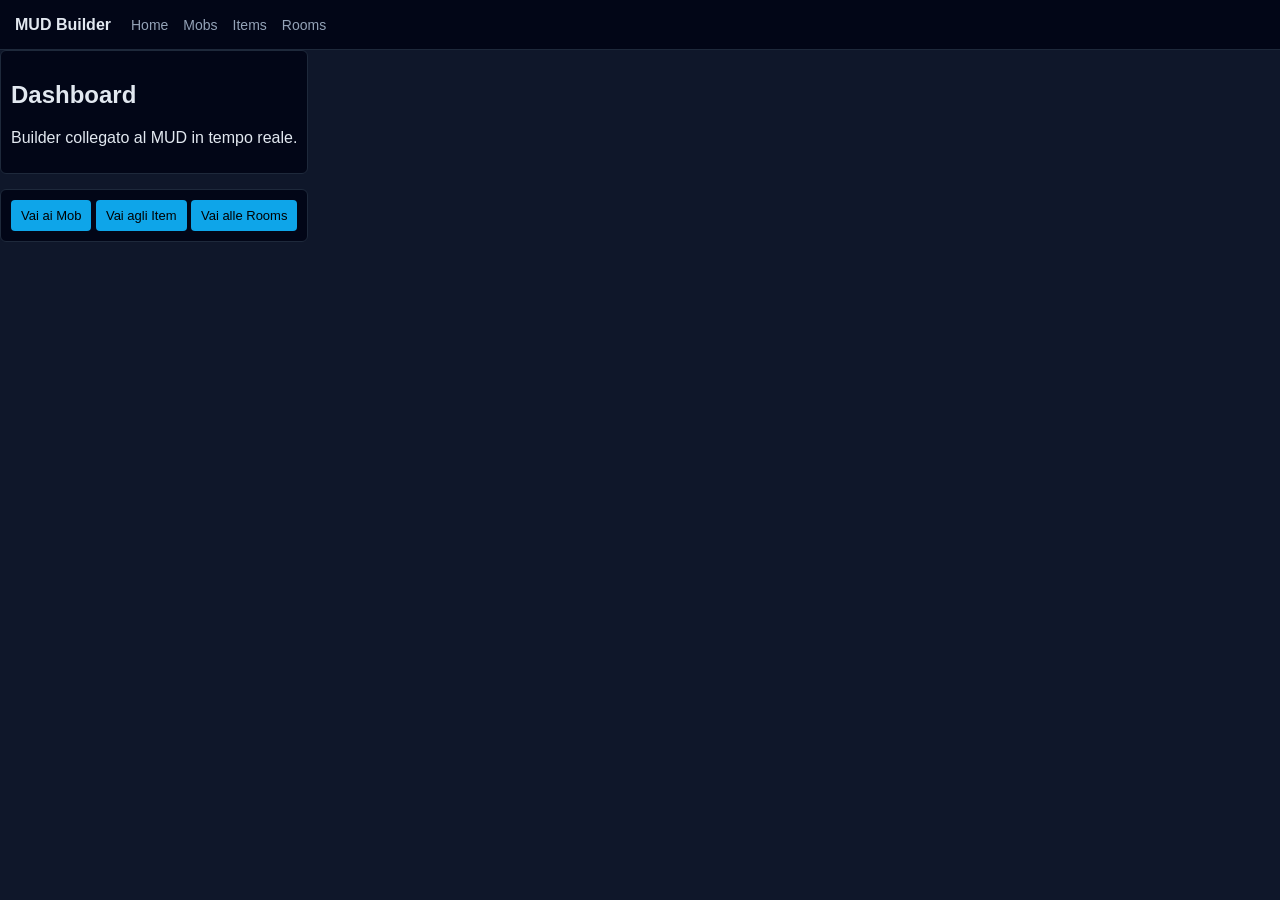
==== builder 2.0/ui/index.html @ fe12fef4 "feat(builder): complete room system with visual map editor - Added full room backend (GET/POST rooms" ====
<!DOCTYPE html>
<html lang="it">
<head>
    <meta charset="UTF-8">
    <title>MUD Builder</title>
    <link rel="stylesheet" href="css/style.css">
</head>

<body>

    <!-- NAVBAR -->
    <div class="navbar">
        <h1>MUD Builder</h1>

        <a href="#" onclick="showPage('dashboard')">Home</a>
        <a href="#" onclick="showPage('mobs')">Mobs</a>
        <a href="#" onclick="showPage('items')">Items</a>
        <a href="#" onclick="showPage('rooms')">Rooms</a>
    </div>

    <!-- APP CONTAINER -->
    <div class="app">

        <!-- ===================== -->
        <!-- DASHBOARD -->
        <!-- ===================== -->
        <div id="dashboard" class="page">

            <div class="panel">
                <h2>Dashboard</h2>
                <p>Builder collegato al MUD in tempo reale.</p>
            </div>

            <div class="panel">
                <button class="add" onclick="showPage('mobs')">Vai ai Mob</button>
                <button class="add" onclick="showPage('items')">Vai agli Item</button>
                <button class="add" onclick="showPage('rooms')">Vai alle Rooms</button>
            </div>

        </div>

        <!-- ===================== -->
        <!-- MOBS -->
        <!-- ===================== -->
        <div id="mobs" class="page" style="display:none">

            <div class="sidebar">
                <h2>Mobs</h2>
                <button class="add" onclick="newMob()">+ Nuovo</button>
                <div id="mobList"></div>
            </div>

            <div class="editor">

                <h2>Mob Editor</h2>

                <input id="mob_name" placeholder="Nome">
                <input id="mob_hp" type="number" placeholder="HP">
                <input id="mob_damage" type="number" placeholder="Damage">
                <input id="mob_xp" type="number" placeholder="XP">

                <h3>Loot</h3>
                <div id="mob_loot"></div>
                <button class="add" onclick="addLoot()">+ Loot</button>

                <br>

                <button class="save" onclick="saveMob()">💾 Salva</button>
                <button class="delete" onclick="deleteMob()">🗑 Elimina</button>

            </div>

        </div>

        <!-- ===================== -->
        <!-- ITEMS -->
        <!-- ===================== -->
        <div id="items" class="page" style="display:none">

            <div class="sidebar">
                <h2>Items</h2>
                <button class="add" onclick="newItem()">+ Nuovo</button>
                <div id="itemList"></div>
            </div>

            <div class="editor">

                <h2>Item Editor</h2>

                <input id="item_name" placeholder="name">
                <input id="item_display_name" placeholder="Display Name">

                <select id="item_type">
                    <option value="misc">Misc</option>
                    <option value="weapon">Weapon</option>
                    <option value="armor">Armor</option>
                    <option value="consumable">Consumable</option>
                </select>

                <input id="item_value" type="number" placeholder="Value">

                <br>

                <button class="save" onclick="saveItem()">💾 Salva</button>
                <button class="delete" onclick="deleteItem()">🗑 Elimina</button>

            </div>

        </div>

        <!-- ===================== -->
        <!-- ROOMS (PRO) -->
        <!-- ===================== -->
        <div id="rooms" class="page" style="display:none">

            <div class="sidebar">
                <h2>Rooms</h2>

                <button class="add" onclick="newRoom()">+ Nuova</button>
                <button class="secondary" onclick="autoLayout()">Auto Layout</button>
                <button class="save" onclick="saveRooms()">💾 Salva</button>

                <div id="roomList"></div>
            </div>

            <div class="editor">

                <h2>Room Editor</h2>

                <!-- BASE -->
                <div class="panel">
                    <h3>Base</h3>
                    <input id="room_vnum" placeholder="VNUM">
                    <input id="room_name" placeholder="Nome">
                    <input id="room_zone" placeholder="Zona">
                </div>

                <!-- DESCRIPTIONS -->
                <div class="panel">
                    <h3>Descrizioni</h3>
                    <input id="room_short" placeholder="Short description">
                    <textarea id="room_long" placeholder="Long description"></textarea>
                </div>

                <!-- EXITS -->
                <div class="panel">
                    <h3>Exits</h3>
                    <div id="exitsContainer"></div>
                </div>

                <!-- MAP -->
                <div class="panel">
                    <h3>Mappa</h3>
                    <canvas id="mapCanvas" width="900" height="500"></canvas>
                </div>

            </div>

        </div>

    </div>

    <!-- ===================== -->
    <!-- SCRIPTS -->
    <!-- ===================== -->
    <script src="js/mobs.js"></script>
    <script src="js/items.js"></script>
    <script src="js/rooms.js"></script>

    <script>
        function showPage(page) {
            document.querySelectorAll(".page").forEach(p => p.style.display = "none");
            document.getElementById(page).style.display = "flex";
        }
    </script>

</body>
</html>
---- builder 2.0/ui/css/style.css ----
/* =========================
   RESET
========================= */
* {
    box-sizing: border-box;
}

body {
    margin: 0;
    font-family: "Segoe UI", Arial, sans-serif;
    background: #0f172a;
    color: #e2e8f0;
}

/* =========================
   NAVBAR
========================= */
.navbar {
    height: 50px;
    background: #020617;
    display: flex;
    align-items: center;
    padding: 0 15px;
    border-bottom: 1px solid #1e293b;
}

.navbar h1 {
    font-size: 16px;
    margin: 0;
    margin-right: 20px;
}

.navbar a {
    margin-right: 15px;
    color: #94a3b8;
    text-decoration: none;
    font-size: 14px;
}

.navbar a:hover {
    color: #0ea5e9;
}

/* =========================
   LAYOUT
========================= */
.app {
    display: flex;
    height: calc(100vh - 50px);
}

/* =========================
   SIDEBAR
========================= */
.sidebar {
    width: 260px;
    background: #020617;
    border-right: 1px solid #1e293b;
    padding: 10px;
    overflow-y: auto;
}

.sidebar h2 {
    font-size: 14px;
    margin: 0 0 10px;
}

.mob-item {
    padding: 8px;
    border-radius: 6px;
    cursor: pointer;
    font-size: 13px;
}

.mob-item:hover {
    background: #1e293b;
}

.mob-item.active {
    background: #0ea5e9;
    color: black;
}

/* =========================
   EDITOR
========================= */
.editor {
    flex: 1;
    padding: 20px;
    overflow-y: auto;
}

.editor h2 {
    margin-top: 0;
}

/* =========================
   FORM
========================= */
input, select, textarea {
    width: 100%;
    padding: 7px;
    margin-bottom: 10px;
    background: #020617;
    border: 1px solid #334155;
    color: white;
    border-radius: 4px;
    font-size: 13px;
}

/* =========================
   BUTTONS
========================= */
button {
    padding: 8px 10px;
    border: none;
    border-radius: 4px;
    cursor: pointer;
    font-size: 13px;
}

button:hover {
    opacity: 0.9;
}

.save {
    background: #22c55e;
}

.delete {
    background: #ef4444;
}

.add {
    background: #0ea5e9;
}

.secondary {
    background: #334155;
}

/* =========================
   LOOT ROW
========================= */
.loot-row {
    display: flex;
    gap: 5px;
    margin-bottom: 5px;
}

.loot-row input {
    flex: 1;
}

/* =========================
   CARD / PANEL
========================= */
.panel {
    background: #020617;
    padding: 10px;
    border-radius: 6px;
    margin-bottom: 15px;
    border: 1px solid #1e293b;
}
/* MAP GRID */
.cell.room {
    background: #0ea5e9;
}

.cell.selected {
    outline: 2px solid yellow;
}

/* EXITS */
.exit-card {
  border: 1px solid #1e293b;
  border-radius: 6px;
  padding: 8px;
  margin-bottom: 8px;
  background: #020617;
}
.exit-title {
  font-size: 12px;
  margin-bottom: 6px;
  color: #94a3b8;
}
.exit-row {
  display: grid;
  grid-template-columns: 1fr 80px 80px 80px 80px 1fr;
  gap: 6px;
  align-items: center;
}
.exit-row input[type="number"],
.exit-row input[type="text"] {
  width: 100%;
}
.exit-row label {
  font-size: 11px;
  display: flex;
  align-items: center;
  gap: 4px;
}

/* MAP CANVAS */
#mapCanvas {
  background: #020617;
  border: 1px solid #1e293b;
  cursor: pointer;
}
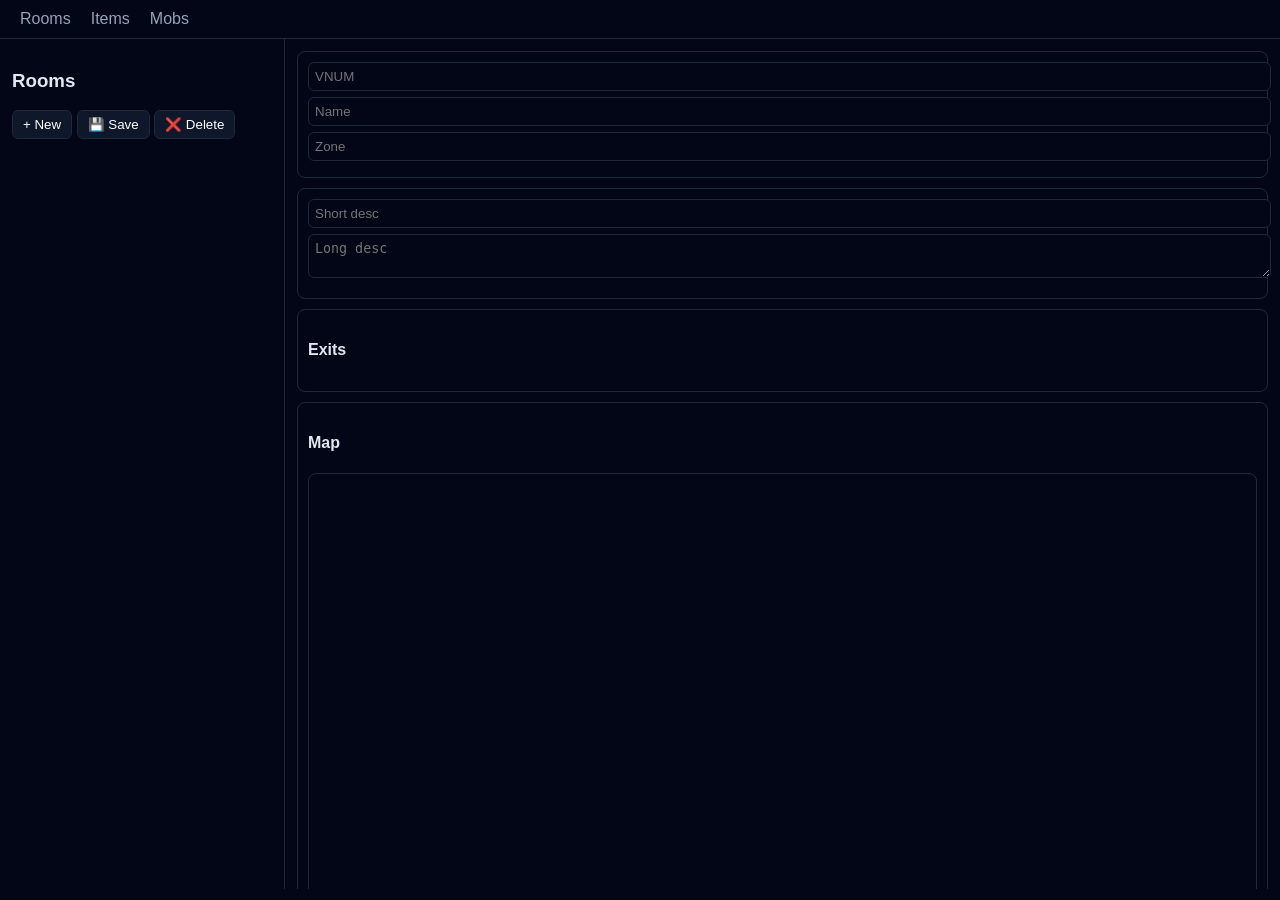
==== commit 9054b51d: "Core stabilizzato: world loading fix, server integration, combat system refactor, quest tracking fun" ====
--- a/builder 2.0/ui/index.html
+++ b/builder 2.0/ui/index.html
@@ -3,176 +3,285 @@
 <head>
     <meta charset="UTF-8">
     <title>MUD Builder</title>
-    <link rel="stylesheet" href="css/style.css">
+
+    <style>
+        /* ================= BASE ================= */
+        body {
+            margin: 0;
+            font-family: "Segoe UI", Arial, sans-serif;
+            background: #020617;
+            color: #e2e8f0;
+        }
+
+        /* ================= NAV ================= */
+        .navbar {
+            padding: 10px 20px;
+            border-bottom: 1px solid #1e293b;
+            display: flex;
+            gap: 20px;
+        }
+
+            .navbar a {
+                cursor: pointer;
+                color: #94a3b8;
+            }
+
+                .navbar a:hover {
+                    color: #38bdf8;
+                }
+
+        /* ================= LAYOUT ================= */
+        .app {
+            display: flex;
+            height: calc(100vh - 50px);
+        }
+
+        .page {
+            display: none;
+            width: 100%;
+        }
+
+        .sidebar {
+            width: 260px;
+            border-right: 1px solid #1e293b;
+            padding: 12px;
+            overflow: auto;
+        }
+
+        .editor {
+            flex: 1;
+            padding: 12px;
+            overflow: auto;
+        }
+
+        .panel {
+            border: 1px solid #1e293b;
+            border-radius: 8px;
+            padding: 10px;
+            margin-bottom: 10px;
+        }
+
+        /* ================= LIST ================= */
+        .item {
+            padding: 8px;
+            border-radius: 6px;
+            cursor: pointer;
+        }
+
+            .item:hover {
+                background: #0f172a;
+            }
+
+            .item.active {
+                background: #1e293b;
+            }
+
+        /* ================= INPUT ================= */
+        input, textarea, select {
+            width: 100%;
+            margin-bottom: 6px;
+            padding: 6px;
+            border-radius: 6px;
+            border: 1px solid #1e293b;
+            background: #020617;
+            color: white;
+        }
+
+        button {
+            padding: 6px 10px;
+            border-radius: 6px;
+            border: 1px solid #1e293b;
+            background: #0f172a;
+            color: white;
+            cursor: pointer;
+        }
+
+            button:hover {
+                background: #1e293b;
+            }
+
+        /* ================= MAP ================= */
+        #mapWrapper {
+            height: 500px;
+            overflow: auto;
+            border: 1px solid #1e293b;
+            border-radius: 8px;
+        }
+
+        #mapInner {
+            width: 3000px;
+            height: 3000px;
+        }
+
+        /* ================= EXITS ================= */
+        .exit-card {
+            border: 1px solid #1e293b;
+            border-radius: 8px;
+            padding: 8px;
+            margin-bottom: 6px;
+        }
+
+        .exit-title {
+            color: #38bdf8;
+            font-weight: bold;
+        }
+
+        .exit-row {
+            display: flex;
+            gap: 5px;
+        }
+
+        .exit-flags {
+            display: flex;
+            gap: 10px;
+            flex-wrap: wrap;
+            font-size: 12px;
+        }
+    </style>
 </head>
 
 <body>
 
-    <!-- NAVBAR -->
     <div class="navbar">
-        <h1>MUD Builder</h1>
-
-        <a href="#" onclick="showPage('dashboard')">Home</a>
-        <a href="#" onclick="showPage('mobs')">Mobs</a>
-        <a href="#" onclick="showPage('items')">Items</a>
-        <a href="#" onclick="showPage('rooms')">Rooms</a>
+        <a onclick="showPage('rooms')">Rooms</a>
+        <a onclick="showPage('items')">Items</a>
+        <a onclick="showPage('mobs')">Mobs</a>
     </div>
 
-    <!-- APP CONTAINER -->
     <div class="app">
 
-        <!-- ===================== -->
-        <!-- DASHBOARD -->
-        <!-- ===================== -->
-        <div id="dashboard" class="page">
-
-            <div class="panel">
-                <h2>Dashboard</h2>
-                <p>Builder collegato al MUD in tempo reale.</p>
-            </div>
-
-            <div class="panel">
-                <button class="add" onclick="showPage('mobs')">Vai ai Mob</button>
-                <button class="add" onclick="showPage('items')">Vai agli Item</button>
-                <button class="add" onclick="showPage('rooms')">Vai alle Rooms</button>
-            </div>
-
+        <!-- ROOMS -->
+        <div id="rooms" class="page" style="display:flex;">
+            <div class="sidebar">
+                <h3>Rooms</h3>
+                <button onclick="newRoom()">+ New</button>
+                <button onclick="saveRooms()">💾 Save</button>
+                <button onclick="deleteRoom()">❌ Delete</button>
+                <div id="roomList"></div>
+            </div>
+
+            <div class="editor">
+
+                <div class="panel">
+                    <input id="room_vnum" placeholder="VNUM">
+                    <input id="room_name" placeholder="Name">
+                    <input id="room_zone" placeholder="Zone">
+                </div>
+
+                <div class="panel">
+                    <input id="room_short" placeholder="Short desc">
+<textarea id="room_long" placeholder="Long desc"></textarea>
+                </div>
+
+                <div class="panel">
+                    <h4>Exits</h4>
+                    <div id="exitsContainer"></div>
+                </div>
+
+                <div class="panel">
+                    <h4>Map</h4>
+                    <div id="mapWrapper">
+                        <div id="mapInner">
+                            <canvas id="mapCanvas" width="3000" height="3000"></canvas>
+                        </div>
+                    </div>
+                </div>
+
+            </div>
         </div>
 
-        <!-- ===================== -->
+        <!-- ITEMS -->
+        <div id="items" class="page">
+            <div class="sidebar">
+                <h3>Items</h3>
+                <button onclick="newItem()">+ New</button>
+                <button onclick="saveItem()">💾 Save</button>
+                <button onclick="deleteItem()">❌ Delete</button>
+                <div id="itemList"></div>
+            </div>
+
+            <div class="editor">
+
+                <div class="panel">
+                    <input id="item_name" placeholder="internal name">
+                    <input id="item_display_name" placeholder="display name">
+
+                    <select id="item_type">
+                        <option>misc</option>
+                        <option>weapon</option>
+                        <option>armor</option>
+                        <option>consumable</option>
+                    </select>
+
+                    <select id="item_rarity">
+                        <option>common</option>
+                        <option>rare</option>
+                        <option>epic</option>
+                    </select>
+
+                    <input id="item_value" placeholder="value">
+                    <input id="item_weight" placeholder="weight">
+
+                    <input id="item_slot" placeholder="slot">
+                    <input id="item_defense" placeholder="defense">
+                    <input id="item_damage" placeholder="damage">
+
+                    <label><input type="checkbox" id="item_stackable"> stackable</label>
+                </div>
+
+                <div class="panel">
+                    <input id="item_short" placeholder="short desc">
+<textarea id="item_desc" placeholder="long desc"></textarea>
+                </div>
+
+            </div>
+        </div>
+
         <!-- MOBS -->
-        <!-- ===================== -->
-        <div id="mobs" class="page" style="display:none">
-
+        <div id="mobs" class="page">
             <div class="sidebar">
-                <h2>Mobs</h2>
-                <button class="add" onclick="newMob()">+ Nuovo</button>
+                <h3>Mobs</h3>
+                <button onclick="newMob()">+ New</button>
+                <button onclick="saveMob()">💾 Save</button>
+                <button onclick="deleteMob()">❌ Delete</button>
                 <div id="mobList"></div>
             </div>
 
             <div class="editor">
 
-                <h2>Mob Editor</h2>
-
-                <input id="mob_name" placeholder="Nome">
-                <input id="mob_hp" type="number" placeholder="HP">
-                <input id="mob_damage" type="number" placeholder="Damage">
-                <input id="mob_xp" type="number" placeholder="XP">
-
-                <h3>Loot</h3>
-                <div id="mob_loot"></div>
-                <button class="add" onclick="addLoot()">+ Loot</button>
-
-                <br>
-
-                <button class="save" onclick="saveMob()">💾 Salva</button>
-                <button class="delete" onclick="deleteMob()">🗑 Elimina</button>
-
-            </div>
-
+                <div class="panel">
+                    <input id="mob_name" placeholder="name">
+                    <input id="mob_level" placeholder="level">
+                    <input id="mob_hp" placeholder="hp">
+                    <input id="mob_damage" placeholder="damage">
+                    <input id="mob_gold" placeholder="gold">
+                </div>
+
+                <div class="panel">
+                    <input id="mob_short" placeholder="short desc">
+<textarea id="mob_long" placeholder="long desc"></textarea>
+                    <input id="mob_look" placeholder="look desc">
+                </div>
+
+            </div>
         </div>
 
-        <!-- ===================== -->
-        <!-- ITEMS -->
-        <!-- ===================== -->
-        <div id="items" class="page" style="display:none">
-
-            <div class="sidebar">
-                <h2>Items</h2>
-                <button class="add" onclick="newItem()">+ Nuovo</button>
-                <div id="itemList"></div>
-            </div>
-
-            <div class="editor">
-
-                <h2>Item Editor</h2>
-
-                <input id="item_name" placeholder="name">
-                <input id="item_display_name" placeholder="Display Name">
-
-                <select id="item_type">
-                    <option value="misc">Misc</option>
-                    <option value="weapon">Weapon</option>
-                    <option value="armor">Armor</option>
-                    <option value="consumable">Consumable</option>
-                </select>
-
-                <input id="item_value" type="number" placeholder="Value">
-
-                <br>
-
-                <button class="save" onclick="saveItem()">💾 Salva</button>
-                <button class="delete" onclick="deleteItem()">🗑 Elimina</button>
-
-            </div>
-
-        </div>
-
-        <!-- ===================== -->
-        <!-- ROOMS (PRO) -->
-        <!-- ===================== -->
-        <div id="rooms" class="page" style="display:none">
-
-            <div class="sidebar">
-                <h2>Rooms</h2>
-
-                <button class="add" onclick="newRoom()">+ Nuova</button>
-                <button class="secondary" onclick="autoLayout()">Auto Layout</button>
-                <button class="save" onclick="saveRooms()">💾 Salva</button>
-
-                <div id="roomList"></div>
-            </div>
-
-            <div class="editor">
-
-                <h2>Room Editor</h2>
-
-                <!-- BASE -->
-                <div class="panel">
-                    <h3>Base</h3>
-                    <input id="room_vnum" placeholder="VNUM">
-                    <input id="room_name" placeholder="Nome">
-                    <input id="room_zone" placeholder="Zona">
-                </div>
-
-                <!-- DESCRIPTIONS -->
-                <div class="panel">
-                    <h3>Descrizioni</h3>
-                    <input id="room_short" placeholder="Short description">
-                    <textarea id="room_long" placeholder="Long description"></textarea>
-                </div>
-
-                <!-- EXITS -->
-                <div class="panel">
-                    <h3>Exits</h3>
-                    <div id="exitsContainer"></div>
-                </div>
-
-                <!-- MAP -->
-                <div class="panel">
-                    <h3>Mappa</h3>
-                    <canvas id="mapCanvas" width="900" height="500"></canvas>
-                </div>
-
-            </div>
-
-        </div>
-
     </div>
 
-    <!-- ===================== -->
-    <!-- SCRIPTS -->
-    <!-- ===================== -->
+    <script>
+        function showPage(id) {
+            document.querySelectorAll(".page").forEach(p => p.style.display = "none");
+            document.getElementById(id).style.display = "flex";
+
+            if (id === "rooms") loadRooms();
+            if (id === "items") loadItems();
+            if (id === "mobs") loadMobs();
+        }
+    </script>
+
+    <script src="js/rooms.js"></script>
+    <script src="js/items.js"></script>
     <script src="js/mobs.js"></script>
-    <script src="js/items.js"></script>
-    <script src="js/rooms.js"></script>
-
-    <script>
-        function showPage(page) {
-            document.querySelectorAll(".page").forEach(p => p.style.display = "none");
-            document.getElementById(page).style.display = "flex";
-        }
-    </script>
 
 </body>
 </html>
